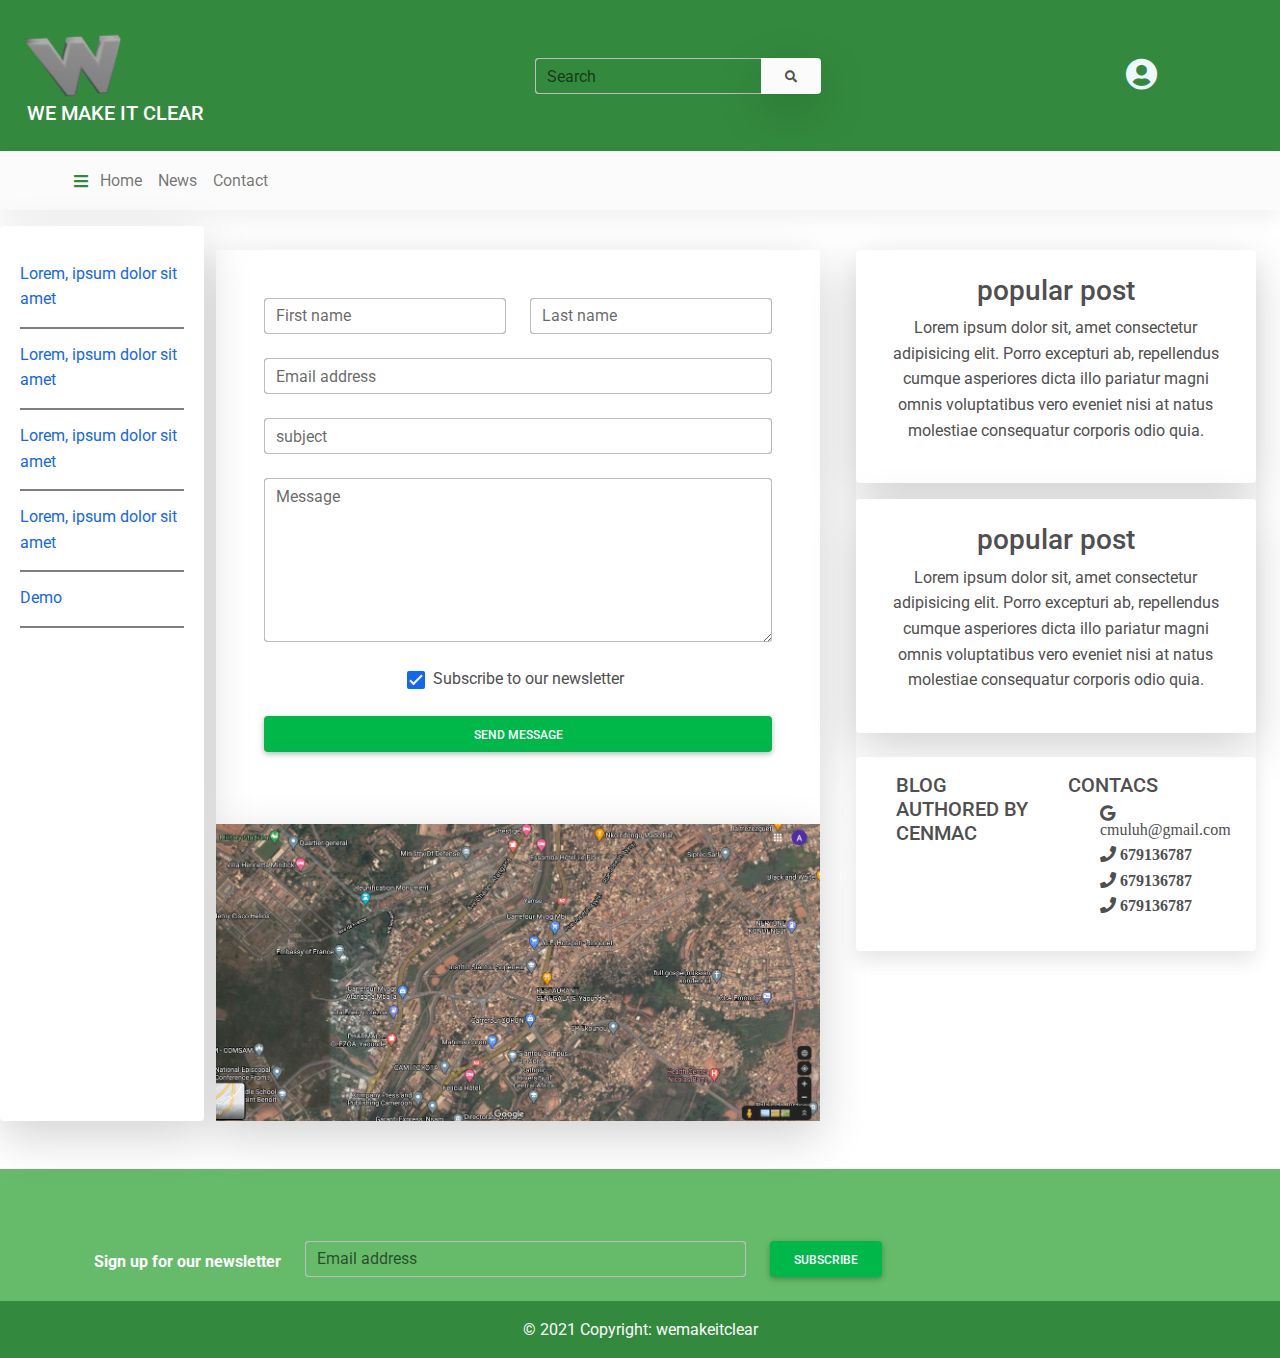
==== contact.html @ 9a5d9599 "initial commit" ====
<!DOCTYPE html>
<html lang="en">
  <head>
    <meta charset="UTF-8" />
    <meta name="viewport" content="width=device-width, initial-scale=1, shrink-to-fit=no" />
    <meta http-equiv="x-ua-compatible" content="ie=edge" />
    <title>Material Design for Bootstrap</title>
    <!-- MDB icon -->
    <link rel="icon" href="img/mdb-favicon.ico" type="image/x-icon" />
    <!-- Font Awesome -->
    <link rel="stylesheet" href="https://use.fontawesome.com/releases/v5.11.2/css/all.css" />
    <!-- Google Fonts Roboto -->
    <link
      rel="stylesheet"
      href="https://fonts.googleapis.com/css2?family=Roboto:wght@300;400;500;700&display=swap"
    />
    <!-- MDB -->
    <link rel="stylesheet" href="css/mdb.min.css" />
    <link rel="stylesheet" href="css/style.css">
  </head>
  <body>
    <!-- Start your project here-->
    <header>
      <div class="container-fluid">
        <div class="row">
          <!-- header -->
           <nav class="navbar navbar-light nav-bg">
             <div class="col-8 col-md-5 justify-content-center text-center text-md-start">
               <a href="#">
                 <img src="img/logo.png" alt="logo" srcset="" class="d-none d-md-block">
                 <h5 class="logotext  text-center text-md-start">WE MAKE IT CLEAR</h5>
               </a>
             </div>
             <div class=" d-flex justify-content-evenly align-items-center text-md-center" >
                <div class="input-group">
                  
                    <div class="form-outline text-center ">
                      <input type="search" id="form1" class="form-control" />
                      <label class="form-label" for="form1">Search</label>
                    
                  </div>
                  
                    <button type="button" class="btn btn-light shadow-lg">
                      <i class="fas fa-search"></i>
                    </button>
                  
                </div>
             </div>
             <div class="col-2 ms-auto text-center " style="color: aliceblue;" >
              <i class=" user fas fa-user-circle fa-2x"></i>
             </div>
           </nav>
           <nav class="navbar navbar-expand-lg navbar-light bg-light">
            <div class="container">
              <a href="#" data-target="#sidebar" data-toggle="collapse" aria-expanded="false" id="toggler"><i class="fa fa-bars py-2 p-1" style="color: #338A3E;"></i></a>
              <button
                class="navbar-toggler"
                type="button"
                data-mdb-toggle="collapse"
                data-mdb-target="#navbarNav"
                aria-controls="navbarNav"
                aria-expanded="false"
                aria-label="Toggle navigation"
              >
                <i class="fas fa-bars"></i>
              </button>
              <div class="collapse navbar-collapse" id="navbarNav">
                <ul class="navbar-nav">
                  <li class="nav-item">
                    <a class="nav-link " aria-current="page" href="index.html">Home</a>
                  </li>
                  <li class="nav-item">
                    <a class="nav-link" href="">News</a>
                  </li>
                  <li class="nav-item">
                    <a class="nav-link" href="contact.html">Contact</a>
                  </li>
                </ul>
              </div>
            </div>
            <section>
              <div class="container">
                  <div class="row shiftrow">
                      <div class="col-3 col-md-4">
                          <a class="btn btn-primary " style="background-color: #3b5998" href="#!" role="button"
                          ><i class="fab fa-facebook-f"></i
                        ></a>
                      </div>
                      <div class="col-3 col-md-4">
                          <a class="btn btn-primary" style="background-color: #25d366" href="#!" role="button"
                          ><i class="fab fa-whatsapp"></i
                        ></a>
                      </div>
                      <div class="col-3 col-md-4">
                          <a class="btn btn-primary" style="background-color: #55acee" href="#!" role="button"
                          ><i class="fab fa-twitter"></i
                        ></a>
                      </div>
                  </div>
              </div>
          </section>
          </nav>
           <!-- end of header -->
        </div>
      </div>
    </header>
    <div class="wrapper d-flex ">
      <div class="sidemenu  no-wrap card p-3 shadow-lg  mt-3  collapse width show-md"id="sidebar">
        <div class="sidebar p-1  " >
          <ul class="navbar-nav no-wrap">
            <li class="nav-item">
              <a href="" class="nav-link" hreff="#">
                <i class="material-icons icon">
              
                </i><span class="text">Lorem, ipsum dolor sit amet      </span>
              </a>
            </li>
            <li class="nav-item">
              <a href="" class="nav-link" hreff="#">
                <i class="material-icons icon">
                
                </i><span class="text">Lorem, ipsum dolor sit amet</span>
              </a>
            </li>
            <li class="nav-item">
              <a href="" class="nav-link" hreff="#">
                <i class="material-icons icon">
                  
                </i><span class="text"> Lorem, ipsum dolor sit amet</span>
              </a>
            </li>
            <li class="nav-item">
              <a href="" class="nav-link" hreff="#">
                <i class="material-icons icon">
                  
                </i><span class="text"> Lorem, ipsum dolor sit amet</span>
              </a>
            </li>
            <li class="nav-item">
              <a href="" class="nav-link" hreff="#">
                <i class="material-icons icon"></i><span class="text">Demo</span>
              </a>
              </li>
          </ul>
        </div>
      </div>
      <div class="content mt-3 ml-5 w-100 ">
        <main>
          <div class="container-fluid ">
            <div class="row">
                <div class="col-md-7">
                    <form class="shadow-lg p-5 mt-4">
                        <!-- 2 column grid layout with text inputs for the first and last names -->
                        <div class="row mb-4">
                          <div class="col">
                            <div class="form-outline">
                              <input type="text" id="form3Example1" class="form-control" />
                              <label class="form-label" for="form3Example1">First name</label>
                            </div>
                          </div>
                          <div class="col">
                            <div class="form-outline">
                              <input type="text" id="form3Example2" class="form-control" />
                              <label class="form-label" for="form3Example2">Last name</label>
                            </div>
                          </div>
                        </div>
                      
                        <!-- Email input -->
                        <div class="form-outline mb-4">
                          <input type="email" id="form3Example3" class="form-control" />
                          <label class="form-label" for="form3Example3">Email address</label>
                        </div>
                      
                        <!-- subject input -->
                        <div class="form-outline mb-4">
                            <input type="text" id="typeText" class="form-control" />
                            <label class="form-label" for="typeText">subject</label>
                          </div>
                        <!-- textarea -->
                        <div class="form-outline mb-4">
                            <textarea class="form-control" id="textAreaExample" rows="6"></textarea>
                            <label class="form-label" for="textAreaExample">Message</label>
                          </div>
                        <!-- Checkbox -->
                        <div class="form-check d-flex justify-content-center mb-4">
                          <input
                            class="form-check-input me-2"
                            type="checkbox"
                            value=""
                            id="form2Example3"
                            checked
                          />
                          <label class="form-check-label " for="form2Example3">
                            Subscribe to our newsletter
                          </label>
                        </div>
                      
                        <!-- Submit button -->
                        <button type="submit" class="btn btn-success btn-block mb-4">send message</button>
                      
                        <!-- Register buttons -->
                        
                      </form>
                      <div class="col-md-12  card shadow-lg">
                        <img src="img/map.png" alt="map" srcset="" style="width: 100%;height: auto;"class="image-fluid">
                      </div>
                </div>
                <div class="col-md-5 mt-4">
                    <div class="container-fluid">
                        <div class="row card">
                            <div class="card p-4 text-center shadow-lg">
                                <h3 class="">popular post</h3>
                                <p>Lorem ipsum dolor sit, amet consectetur adipisicing elit. Porro excepturi ab, repellendus 
                                    cumque asperiores dicta illo pariatur magni omnis voluptatibus vero eveniet nisi at natus 
                                    molestiae consequatur corporis odio quia.
                                </p>
                            </div>
                            <div class="card p-4 text-center shadow-lg mt-3">
                                <h3 class="">popular post</h3>
                                <p>Lorem ipsum dolor sit, amet consectetur adipisicing elit. Porro excepturi ab, repellendus 
                                    cumque asperiores dicta illo pariatur magni omnis voluptatibus vero eveniet nisi at natus 
                                    molestiae consequatur corporis odio quia.
                                </p>
                            </div>
                            <div class="col-md-12 card mt-4 p-3">
                                <div class="container">
                                    <div class="row">
                                        <div class="col-md-6">
                                            <h5>BLOG AUTHORED BY CENMAC</h5>
    
                                        </div>
                                        <div class="col-md-6">
                                            <h5>CONTACS</h5>
                                            <ul style="list-style-type: none;">
                                                <li>
                                                   <i class="fab fa-google">    cmuluh@gmail.com</i>
                                                </li>
                                                <li>
                                                    <i class="fa fa-phone">    679136787</i>
                                                 </li>
                                                 <li>
                                                    <i class="fa fa-phone">    679136787</i>
                                                 </li>
                                                 <li>
                                                    <i class="fa fa-phone">    679136787</i>
                                                 </li>
                                            </ul>
                                        </div>
                                     </div>
                                 </div>
                            </div>
                        </div>
                    </div>
                </div>
            </div>
        </div>
          </div>
        </main>
      </div>
    </div>
    <footer class=" text-center text-lg-start mt-5 pt-md-5">
      <!-- Grid container -->
      <div class="container p-4 pb-0">
        <form action="">
          <!--Grid row-->
          <div class="row">
            <!--Grid column-->
            <div class="col-auto mb-4 mb-md-0">
              <p class="pt-2"><strong>Sign up for our newsletter</strong></p>
            </div>
            <!--Grid column-->
    
            <!--Grid column-->
            <div class="col-md-5 col-12 mb-4 mb-md-0">
              <!-- Email input -->
              <div class="form-outline md-outline mb-4">
                <input type="email" id="form5Example2" class=" form-control " />
                <label class="form-label" for="emailadress">Email address</label>
              </div>
            </div>
            <!--Grid column-->
    
            <!--Grid column-->
            <div class="col-auto mb-4 mb-md-0">
              <!-- Submit button -->
              <button type="submit" class="btn  btn-success mb-4">Subscribe</button>
            </div>
            <!--Grid column-->
          </div>
          <!--Grid row-->
        </form>
      </div>
      <!-- Grid container -->
    
      <!-- Copyright -->
      <div class="text-center text-light p-3" style="background-color: #338A3E">
        © 2021 Copyright:
        <a class="text-light" href="https://wemakeitclear.com">wemakeitclear</a>
      </div>
      <!-- Copyright -->
    </footer>
    <!-- End your project here-->

    <!-- MDB -->
    <script type="text/javascript" src="js/mdb.min.js"></script>
    <!-- Custom scripts -->
    <script type="text/javascript"></script>
    <script src="js/jquery.min.js"></script>
    <script src="js/bootstrap.js"></script>
    <script type="text/javascript" src="js/mdb.min.js"></script>
    <script src="js/main.js"></script>
  </body>
</html>
---- css/style.css ----
body header img {
  width: 25%;
  height: auto; }
body header .logotext {
  transform: translate(15px, -10px);
  color: #fff; }
body header .nav-bg {
  background-color: #338A3E; }

.active {
  color: green !important; }

.sidemenu {
  left: 0;
  margin-top: 9.375rem/1px/16rem;
  transition: none;
  z-index: 2000; }
  .sidemenu a {
    padding: 15px;
    box-shadow: 0 2px 0 0 rgba(0, 0, 0, 0.5); }

.content {
  transition: all 0.2s none; }

.sidebar {
  transition: all 0.2s none; }

a:hover {
  color: #338A3E !important;
  background-color: #dfedf8; }

footer {
  background-color: #66BB6A;
  color: #fff; }

@media only screen and (max-width: 816px) {
  body img {
    width: 100%;
    height: auto; }

  .shiftrow {
    transform: translateX(50px); }

  .logotext {
    transform: translate(40px, -10px);
    color: #fff; } }
@media only screen and (max-width: 300px) {
  .shiftrow {
    transform: translateX(50px);
    display: none; } }
@media only screen and (max-width: 1300px) {
  .shiftrow {
    transform: translateX(50px);
    display: none; }

  .user {
    transform: translateX(-70%); } }

/*# sourceMappingURL=style.css.map */
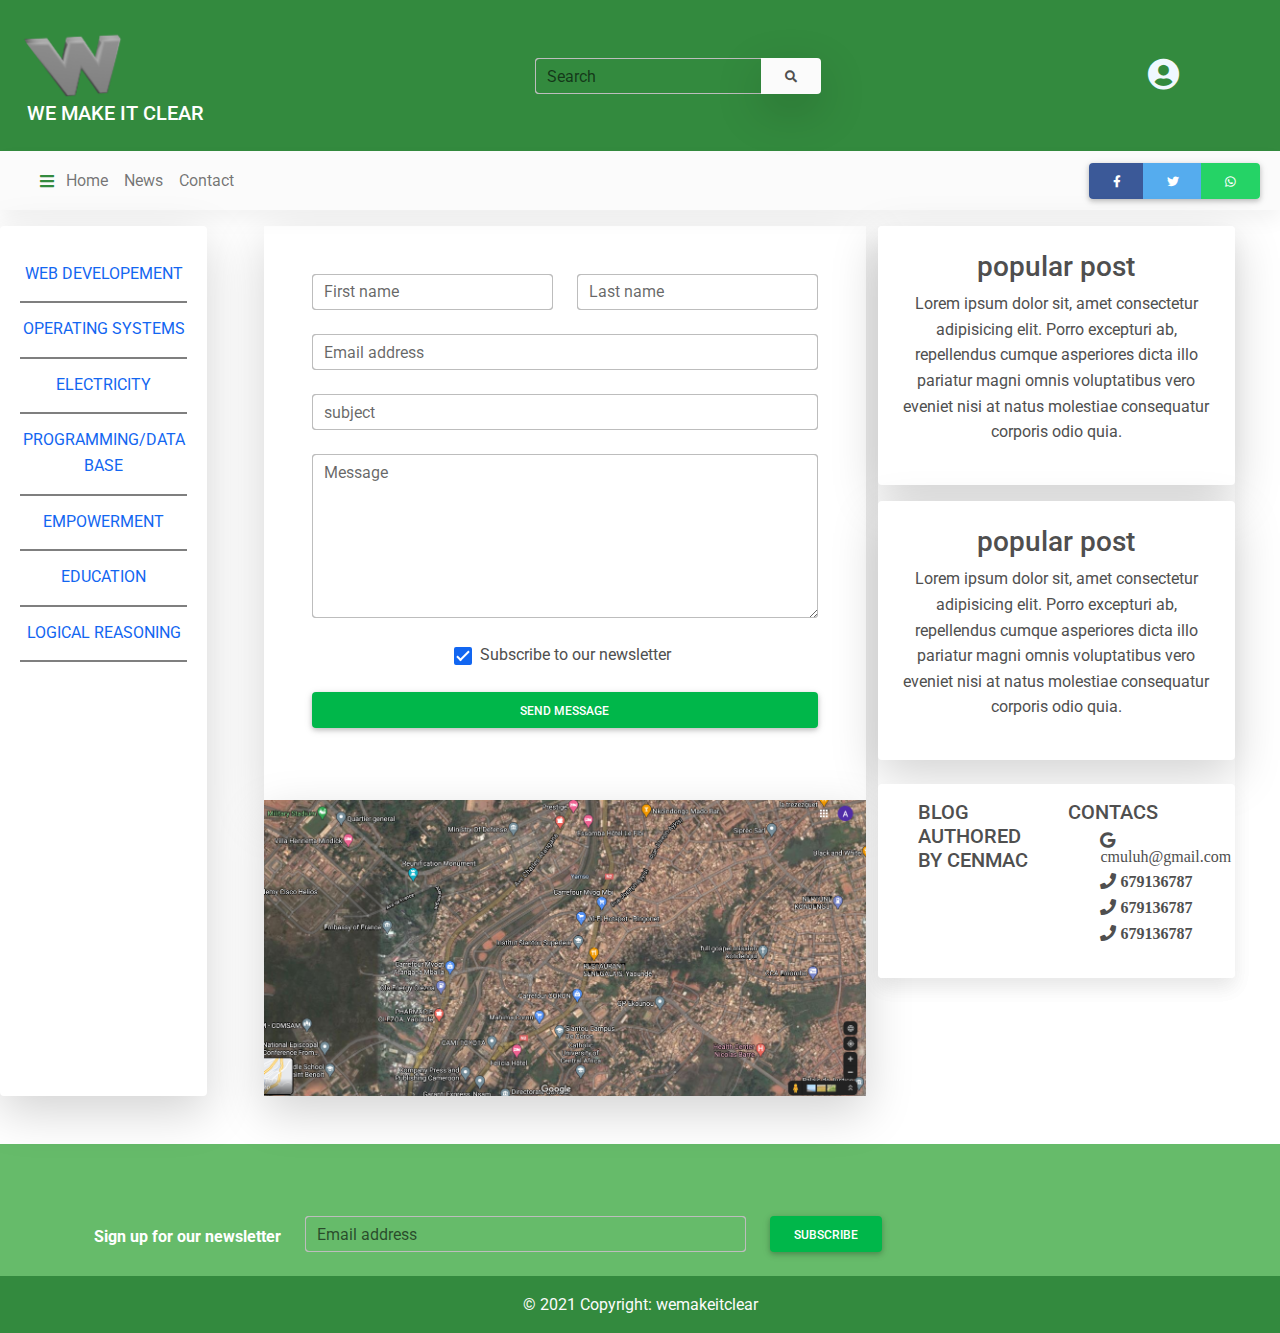
==== commit b4e6a55d: "updated home and contact page" ====
--- a/contact.html
+++ b/contact.html
@@ -4,9 +4,8 @@
     <meta charset="UTF-8" />
     <meta name="viewport" content="width=device-width, initial-scale=1, shrink-to-fit=no" />
     <meta http-equiv="x-ua-compatible" content="ie=edge" />
-    <title>Material Design for Bootstrap</title>
+    <title>We make it clear</title>
     <!-- MDB icon -->
-    <link rel="icon" href="img/mdb-favicon.ico" type="image/x-icon" />
     <!-- Font Awesome -->
     <link rel="stylesheet" href="https://use.fontawesome.com/releases/v5.11.2/css/all.css" />
     <!-- Google Fonts Roboto -->
@@ -70,7 +69,7 @@
                     <a class="nav-link " aria-current="page" href="index.html">Home</a>
                   </li>
                   <li class="nav-item">
-                    <a class="nav-link" href="">News</a>
+                    <a class="nav-link" href="news.html">News</a>
                   </li>
                   <li class="nav-item">
                     <a class="nav-link" href="contact.html">Contact</a>
@@ -79,25 +78,17 @@
               </div>
             </div>
             <section>
-              <div class="container">
-                  <div class="row shiftrow">
-                      <div class="col-3 col-md-4">
-                          <a class="btn btn-primary " style="background-color: #3b5998" href="#!" role="button"
+                    <div class="btn-group me-2 button-group" role="group" aria-label="Second group">
+                      <a class="btn btn-primary " style="background-color: #3b5998" href="#!" role="button"
                           ><i class="fab fa-facebook-f"></i
                         ></a>
-                      </div>
-                      <div class="col-3 col-md-4">
-                          <a class="btn btn-primary" style="background-color: #25d366" href="#!" role="button"
-                          ><i class="fab fa-whatsapp"></i
-                        ></a>
-                      </div>
-                      <div class="col-3 col-md-4">
-                          <a class="btn btn-primary" style="background-color: #55acee" href="#!" role="button"
+                       <a class="btn btn-primary" style="background-color: #55acee" href="#!" role="button"
                           ><i class="fab fa-twitter"></i
                         ></a>
-                      </div>
-                  </div>
-              </div>
+                        <a class="btn btn-primary" style="background-color: #25d366" href="#!" role="button"
+                        ><i class="fab fa-whatsapp"></i
+                      ></a>
+                    </div>
           </section>
           </nav>
            <!-- end of header -->
@@ -112,149 +103,158 @@
               <a href="" class="nav-link" hreff="#">
                 <i class="material-icons icon">
               
-                </i><span class="text">Lorem, ipsum dolor sit amet      </span>
+                </i><span class="text">
+                   WEB DEVELOPEMENT
+                </span>
               </a>
             </li>
             <li class="nav-item">
               <a href="" class="nav-link" hreff="#">
                 <i class="material-icons icon">
                 
-                </i><span class="text">Lorem, ipsum dolor sit amet</span>
+                </i><span class="text">OPERATING SYSTEMS</span>
               </a>
             </li>
             <li class="nav-item">
               <a href="" class="nav-link" hreff="#">
                 <i class="material-icons icon">
                   
-                </i><span class="text"> Lorem, ipsum dolor sit amet</span>
+                </i><span class="text"> ELECTRICITY</span>
               </a>
             </li>
             <li class="nav-item">
               <a href="" class="nav-link" hreff="#">
                 <i class="material-icons icon">
                   
-                </i><span class="text"> Lorem, ipsum dolor sit amet</span>
+                </i><span class="text"> PROGRAMMING/DATABASE</span>
               </a>
             </li>
             <li class="nav-item">
               <a href="" class="nav-link" hreff="#">
-                <i class="material-icons icon"></i><span class="text">Demo</span>
+                <i class="material-icons icon"></i><span class="text">EMPOWERMENT</span>
               </a>
               </li>
+              <li class="nav-item">
+                <a href="" class="nav-link" hreff="#">
+                  <i class="material-icons icon"></i><span class="text">EDUCATION</span>
+                </a>
+                </li>
+                <li class="nav-item">
+                  <a href="" class="nav-link" hreff="#">
+                    <i class="material-icons icon"></i><span class="text">LOGICAL REASONING</span>
+                  </a>
+                  </li>
           </ul>
         </div>
       </div>
       <div class="content mt-3 ml-5 w-100 ">
         <main>
           <div class="container-fluid ">
-            <div class="row">
-                <div class="col-md-7">
-                    <form class="shadow-lg p-5 mt-4">
-                        <!-- 2 column grid layout with text inputs for the first and last names -->
-                        <div class="row mb-4">
-                          <div class="col">
-                            <div class="form-outline">
-                              <input type="text" id="form3Example1" class="form-control" />
-                              <label class="form-label" for="form3Example1">First name</label>
-                            </div>
+            <div class="row d-md-flex  justify-content-center">
+              <div class="col-md-7 ">
+                <form class="shadow-lg p-5 ">
+                    <!-- 2 column grid layout with text inputs for the first and last names -->
+                    <div class="row mb-4">
+                      <div class="col">
+                        <div class="form-outline">
+                          <input type="text" id="form3Example1" class="form-control" />
+                          <label class="form-label" for="form3Example1">First name</label>
+                        </div>
+                      </div>
+                      <div class="col">
+                        <div class="form-outline">
+                          <input type="text" id="form3Example2" class="form-control" />
+                          <label class="form-label" for="form3Example2">Last name</label>
+                        </div>
+                      </div>
+                    </div>
+                  
+                    <!-- Email input -->
+                    <div class="form-outline mb-4">
+                      <input type="email" id="form3Example3" class="form-control" />
+                      <label class="form-label" for="form3Example3">Email address</label>
+                    </div>
+                  
+                    <!-- subject input -->
+                    <div class="form-outline mb-4">
+                        <input type="text" id="typeText" class="form-control" />
+                        <label class="form-label" for="typeText">subject</label>
+                      </div>
+                    <!-- textarea -->
+                    <div class="form-outline mb-4">
+                        <textarea class="form-control" id="textAreaExample" rows="6"></textarea>
+                        <label class="form-label" for="textAreaExample">Message</label>
+                      </div>
+                    <!-- Checkbox -->
+                    <div class="form-check d-flex justify-content-center mb-4">
+                      <input
+                        class="form-check-input me-2"
+                        type="checkbox"
+                        value=""
+                        id="form2Example3"
+                        checked
+                      />
+                      <label class="form-check-label " for="form2Example3">
+                        Subscribe to our newsletter
+                      </label>
+                    </div>
+                  
+                    <!-- Submit button -->
+                    <button type="submit" class="btn btn-success btn-block mb-4">send message</button>
+                  
+                    <!-- Register buttons -->
+                    
+                  </form>
+                  <div class="col-md-12  card shadow-lg">
+                    <img src="img/map.png" alt="map" srcset="" style="width: 100%;height: auto;"class="image-fluid">
+                  </div>
+              
+           </div>
+           <div class="col-md-4">
+            <div class="row card">
+              <div class="card p-4 text-center shadow-lg">
+                  <h3 class="">popular post</h3>
+                  <p>Lorem ipsum dolor sit, amet consectetur adipisicing elit. Porro excepturi ab, repellendus 
+                      cumque asperiores dicta illo pariatur magni omnis voluptatibus vero eveniet nisi at natus 
+                      molestiae consequatur corporis odio quia.
+                  </p>
+              </div>
+              <div class="card p-4 text-center shadow-lg mt-3">
+                  <h3 class="">popular post</h3>
+                  <p>Lorem ipsum dolor sit, amet consectetur adipisicing elit. Porro excepturi ab, repellendus 
+                      cumque asperiores dicta illo pariatur magni omnis voluptatibus vero eveniet nisi at natus 
+                      molestiae consequatur corporis odio quia.
+                  </p>
+              </div>
+              <div class="col-md-12 card mt-4 p-3">
+                  <div class="container">
+                      <div class="row">
+                          <div class="col-md-6">
+                              <h5>BLOG AUTHORED BY CENMAC</h5>
+
                           </div>
-                          <div class="col">
-                            <div class="form-outline">
-                              <input type="text" id="form3Example2" class="form-control" />
-                              <label class="form-label" for="form3Example2">Last name</label>
-                            </div>
+                          <div class="col-md-6">
+                              <h5>CONTACS</h5>
+                              <ul style="list-style-type: none;">
+                                  <li>
+                                     <i class="fab fa-google">    cmuluh@gmail.com</i>
+                                  </li>
+                                  <li>
+                                      <i class="fa fa-phone">    679136787</i>
+                                   </li>
+                                   <li>
+                                      <i class="fa fa-phone">    679136787</i>
+                                   </li>
+                                   <li>
+                                      <i class="fa fa-phone">    679136787</i>
+                                   </li>
+                              </ul>
                           </div>
-                        </div>
-                      
-                        <!-- Email input -->
-                        <div class="form-outline mb-4">
-                          <input type="email" id="form3Example3" class="form-control" />
-                          <label class="form-label" for="form3Example3">Email address</label>
-                        </div>
-                      
-                        <!-- subject input -->
-                        <div class="form-outline mb-4">
-                            <input type="text" id="typeText" class="form-control" />
-                            <label class="form-label" for="typeText">subject</label>
-                          </div>
-                        <!-- textarea -->
-                        <div class="form-outline mb-4">
-                            <textarea class="form-control" id="textAreaExample" rows="6"></textarea>
-                            <label class="form-label" for="textAreaExample">Message</label>
-                          </div>
-                        <!-- Checkbox -->
-                        <div class="form-check d-flex justify-content-center mb-4">
-                          <input
-                            class="form-check-input me-2"
-                            type="checkbox"
-                            value=""
-                            id="form2Example3"
-                            checked
-                          />
-                          <label class="form-check-label " for="form2Example3">
-                            Subscribe to our newsletter
-                          </label>
-                        </div>
-                      
-                        <!-- Submit button -->
-                        <button type="submit" class="btn btn-success btn-block mb-4">send message</button>
-                      
-                        <!-- Register buttons -->
-                        
-                      </form>
-                      <div class="col-md-12  card shadow-lg">
-                        <img src="img/map.png" alt="map" srcset="" style="width: 100%;height: auto;"class="image-fluid">
-                      </div>
-                </div>
-                <div class="col-md-5 mt-4">
-                    <div class="container-fluid">
-                        <div class="row card">
-                            <div class="card p-4 text-center shadow-lg">
-                                <h3 class="">popular post</h3>
-                                <p>Lorem ipsum dolor sit, amet consectetur adipisicing elit. Porro excepturi ab, repellendus 
-                                    cumque asperiores dicta illo pariatur magni omnis voluptatibus vero eveniet nisi at natus 
-                                    molestiae consequatur corporis odio quia.
-                                </p>
-                            </div>
-                            <div class="card p-4 text-center shadow-lg mt-3">
-                                <h3 class="">popular post</h3>
-                                <p>Lorem ipsum dolor sit, amet consectetur adipisicing elit. Porro excepturi ab, repellendus 
-                                    cumque asperiores dicta illo pariatur magni omnis voluptatibus vero eveniet nisi at natus 
-                                    molestiae consequatur corporis odio quia.
-                                </p>
-                            </div>
-                            <div class="col-md-12 card mt-4 p-3">
-                                <div class="container">
-                                    <div class="row">
-                                        <div class="col-md-6">
-                                            <h5>BLOG AUTHORED BY CENMAC</h5>
-    
-                                        </div>
-                                        <div class="col-md-6">
-                                            <h5>CONTACS</h5>
-                                            <ul style="list-style-type: none;">
-                                                <li>
-                                                   <i class="fab fa-google">    cmuluh@gmail.com</i>
-                                                </li>
-                                                <li>
-                                                    <i class="fa fa-phone">    679136787</i>
-                                                 </li>
-                                                 <li>
-                                                    <i class="fa fa-phone">    679136787</i>
-                                                 </li>
-                                                 <li>
-                                                    <i class="fa fa-phone">    679136787</i>
-                                                 </li>
-                                            </ul>
-                                        </div>
-                                     </div>
-                                 </div>
-                            </div>
-                        </div>
-                    </div>
-                </div>
-            </div>
-        </div>
+                       </div>
+                   </div>
+              </div>
+          </div>
+           </div>
           </div>
         </main>
       </div>
--- a/css/style.css
+++ b/css/style.css
@@ -17,7 +17,8 @@
   z-index: 2000; }
   .sidemenu a {
     padding: 15px;
-    box-shadow: 0 2px 0 0 rgba(0, 0, 0, 0.5); }
+    box-shadow: 0 2px 0 0 rgba(0, 0, 0, 0.5);
+    text-align: center; }
 
 .content {
   transition: all 0.2s none; }
@@ -38,18 +39,14 @@
     width: 100%;
     height: auto; }
 
-  .shiftrow {
-    transform: translateX(50px); }
+  .button-group {
+    transform: translateX(80px); }
 
   .logotext {
-    transform: translate(40px, -10px);
+    transform: translate(40px, 0px);
     color: #fff; } }
-@media only screen and (max-width: 300px) {
-  .shiftrow {
-    transform: translateX(50px);
-    display: none; } }
-@media only screen and (max-width: 1300px) {
-  .shiftrow {
+@media only screen and (max-width: 155px) {
+  .button-group {
     transform: translateX(50px);
     display: none; }
 
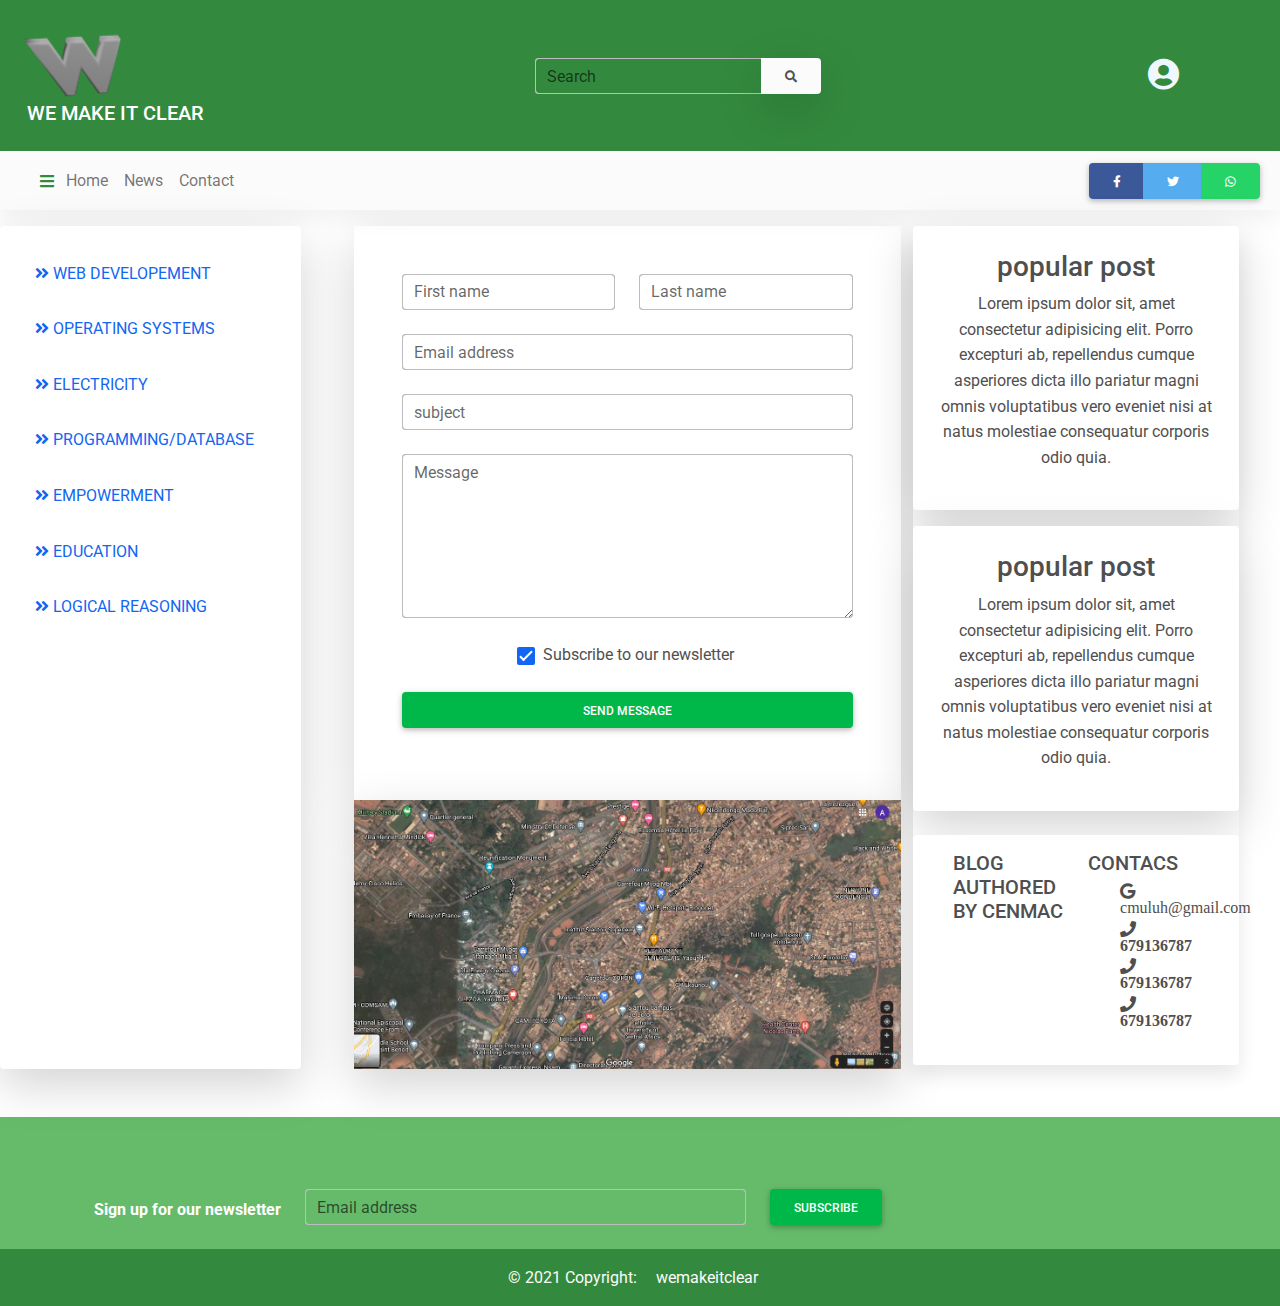
==== commit e53ad285: "modify sidebar" ====
--- a/contact.html
+++ b/contact.html
@@ -96,52 +96,58 @@
       </div>
     </header>
     <div class="wrapper d-flex ">
-      <div class="sidemenu  no-wrap card p-3 shadow-lg  mt-3  collapse width show-md"id="sidebar">
+      <div class="sidemenu  no-wrap card p-3 shadow-lg w-50 mt-3  collapse width show-md"id="sidebar">
         <div class="sidebar p-1  " >
           <ul class="navbar-nav no-wrap">
             <li class="nav-item">
               <a href="" class="nav-link" hreff="#">
-                <i class="material-icons icon">
-              
-                </i><span class="text">
+                
+                 <i class="fas fa-angle-double-right ml-5"></i>
+                  <span class="text">
                    WEB DEVELOPEMENT
                 </span>
               </a>
             </li>
             <li class="nav-item">
               <a href="" class="nav-link" hreff="#">
-                <i class="material-icons icon">
-                
-                </i><span class="text">OPERATING SYSTEMS</span>
+                
+                 <i class="fas fa-angle-double-right ml-5"></i>
+                <span class="text">OPERATING SYSTEMS</span>
               </a>
             </li>
             <li class="nav-item">
               <a href="" class="nav-link" hreff="#">
-                <i class="material-icons icon">
-                  
-                </i><span class="text"> ELECTRICITY</span>
+                
+                   <i class="fas fa-angle-double-right ml-5"></i>
+                <span class="text"> ELECTRICITY</span>
               </a>
             </li>
             <li class="nav-item">
               <a href="" class="nav-link" hreff="#">
-                <i class="material-icons icon">
-                  
-                </i><span class="text"> PROGRAMMING/DATABASE</span>
+                
+                   <i class="fas fa-angle-double-right ml-5"></i>
+                <span class="text"> PROGRAMMING/DATABASE</span>
               </a>
             </li>
             <li class="nav-item">
               <a href="" class="nav-link" hreff="#">
-                <i class="material-icons icon"></i><span class="text">EMPOWERMENT</span>
+                
+                  <i class="fas fa-angle-double-right ml-5"></i>
+                <span class="text">EMPOWERMENT</span>
               </a>
               </li>
               <li class="nav-item">
                 <a href="" class="nav-link" hreff="#">
-                  <i class="material-icons icon"></i><span class="text">EDUCATION</span>
+                  
+                     <i class="fas fa-angle-double-right ml-5"></i>
+                  
+                  <span class="text">EDUCATION</span>
                 </a>
                 </li>
                 <li class="nav-item">
                   <a href="" class="nav-link" hreff="#">
-                    <i class="material-icons icon"></i><span class="text">LOGICAL REASONING</span>
+                     <i class="fas fa-angle-double-right ml-5"></i>
+                    <span class="text">LOGICAL REASONING</span>
                   </a>
                   </li>
           </ul>
@@ -151,7 +157,7 @@
         <main>
           <div class="container-fluid ">
             <div class="row d-md-flex  justify-content-center">
-              <div class="col-md-7 ">
+              <div class="col-md-7 ml-0">
                 <form class="shadow-lg p-5 ">
                     <!-- 2 column grid layout with text inputs for the first and last names -->
                     <div class="row mb-4">
@@ -206,7 +212,7 @@
                     
                   </form>
                   <div class="col-md-12  card shadow-lg">
-                    <img src="img/map.png" alt="map" srcset="" style="width: 100%;height: auto;"class="image-fluid">
+                    <img src="/img/map.png" alt="map" srcset="" style="width: 100%;height: auto;"class="image-fluid">
                   </div>
               
            </div>
--- a/css/style.css
+++ b/css/style.css
@@ -10,15 +10,18 @@
 .active {
   color: green !important; }
 
+.w-50 {
+  width: 30% !important; }
+
 .sidemenu {
   left: 0;
   margin-top: 9.375rem/1px/16rem;
   transition: none;
   z-index: 2000; }
   .sidemenu a {
-    padding: 15px;
-    box-shadow: 0 2px 0 0 rgba(0, 0, 0, 0.5);
-    text-align: center; }
+    padding: 15px; }
+  .sidemenu .sidebar a {
+    padding: 15px; }
 
 .content {
   transition: all 0.2s none; }
@@ -28,11 +31,14 @@
 
 a:hover {
   color: #338A3E !important;
-  background-color: #dfedf8; }
+  background-color: #dfedf8;
+  box-shadow: 0 2px 0 0 rgba(0, 0, 0, 0.5); }
 
 footer {
   background-color: #66BB6A;
   color: #fff; }
+  footer a {
+    padding: 15px; }
 
 @media only screen and (max-width: 816px) {
   body img {
